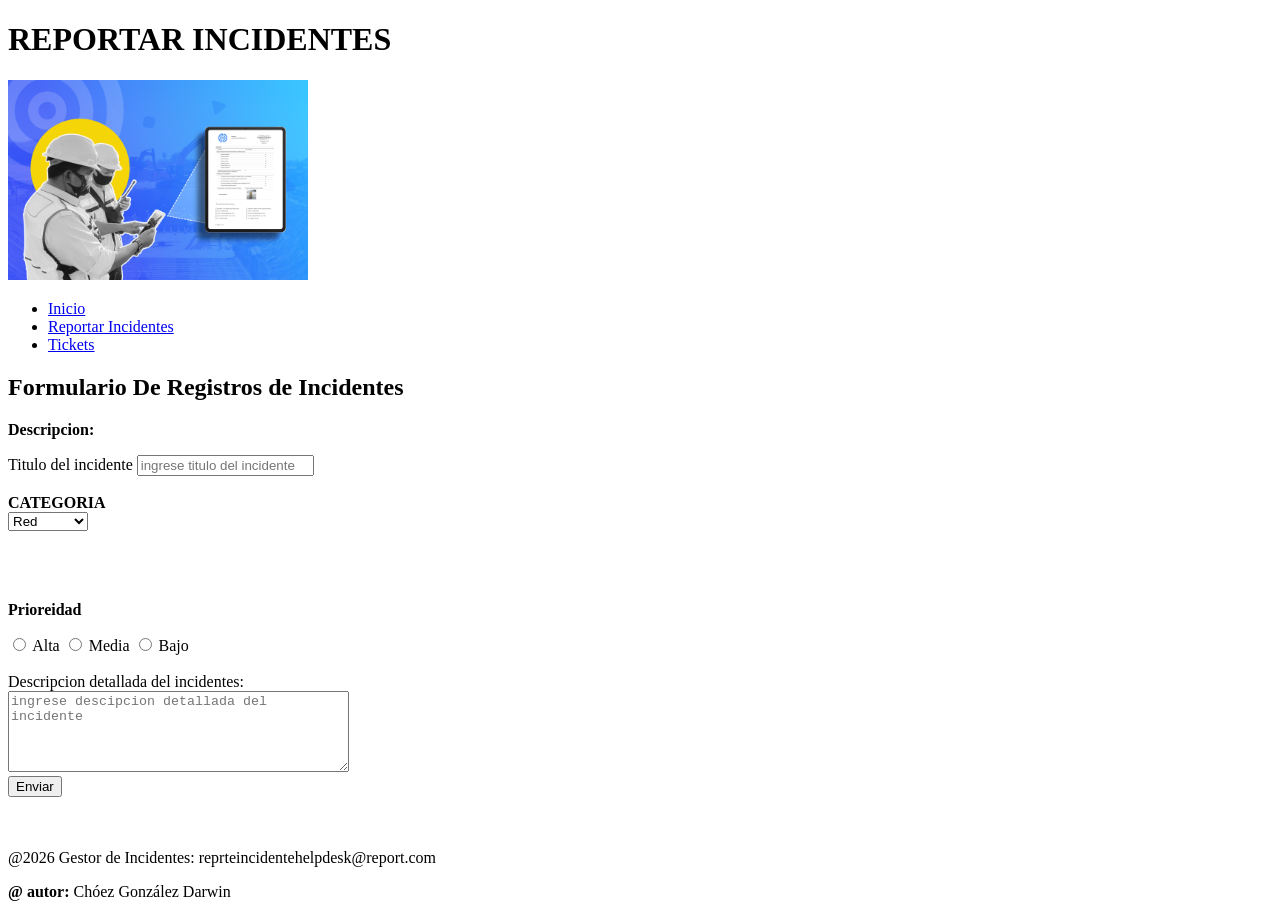
==== reportar.html @ a476f5bc "documentos: agregado README.md con instrucciones del proyecto" ====
<!DOCTYPE html>
<html lang="en">
<head>
    <meta charset="UTF-8">
    <meta name="viewport" content="width=device-width, initial-scale=1.0">
    <title>REPORTE DE INCIDENTES</title>
</head> 


<body>
    <header>
        <h1>REPORTAR INCIDENTES</h1>
        <img src="imagen/Reportes1.png" alt="texto alt " width="300" >
    </header>
    <nav>
        <ul>
            <li> <a href="/index.html">Inicio</a></li>
            <li><a href="/reportar.html">Reportar Incidentes</a></li>
            <li><a href="/tickets.html">Tickets</a></li>
        </ul>
    </nav>
    <main>
          <section>
            <article>
                <h2>Formulario De Registros de Incidentes</h2>
                <p><b>Descripcion:</b></p>
                <form action="#" method="post"></form>
                <label for="titulo">Titulo del incidente</label>
               <input type="text" id="titulo" name="titulo" required 
                       placeholder="ingrese titulo del incidente"> <br><br>
                <label for="categoria"> <b>CATEGORIA</b></label><br>
                <select id="categoria" name="categoria">
                <option value="red">Red</option>
                <option value="Hardware">Hardware</option>
                <option value="Software">Software</option>
                </select>
                <br><br><br><br>
                <p><b>Prioreidad</b></p>
                <input type="radio" id="alta" name="Prioreidad" value="alta">
                <label for="alta">Alta</label>
                <input type="radio" id="media" name="Prioreidad" value="media">
                <label for="media">Media</label>
                <input type="radio" id="bajo" name="Prioreidad" value="bajo">
                <label for="bajo">Bajo</label>
                <br><br>
                <label for="description">Descripcion detallada del incidentes:</label>
                <br>
                <textarea name="descripcion" id="description" rows="5" cols="40" required placeholder="ingrese descipcion detallada del incidente"></textarea> <br>
                <button type="submit">Enviar</button>
             </article>
          </section>  
        </main>
        <footer>
            <br><br>
            <p> @2026 Gestor de Incidentes: reprteincidentehelpdesk@report.com</p>
            <p><b>@ autor:</b> Chóez González Darwin</p>
        </footer>
</body>

</html>
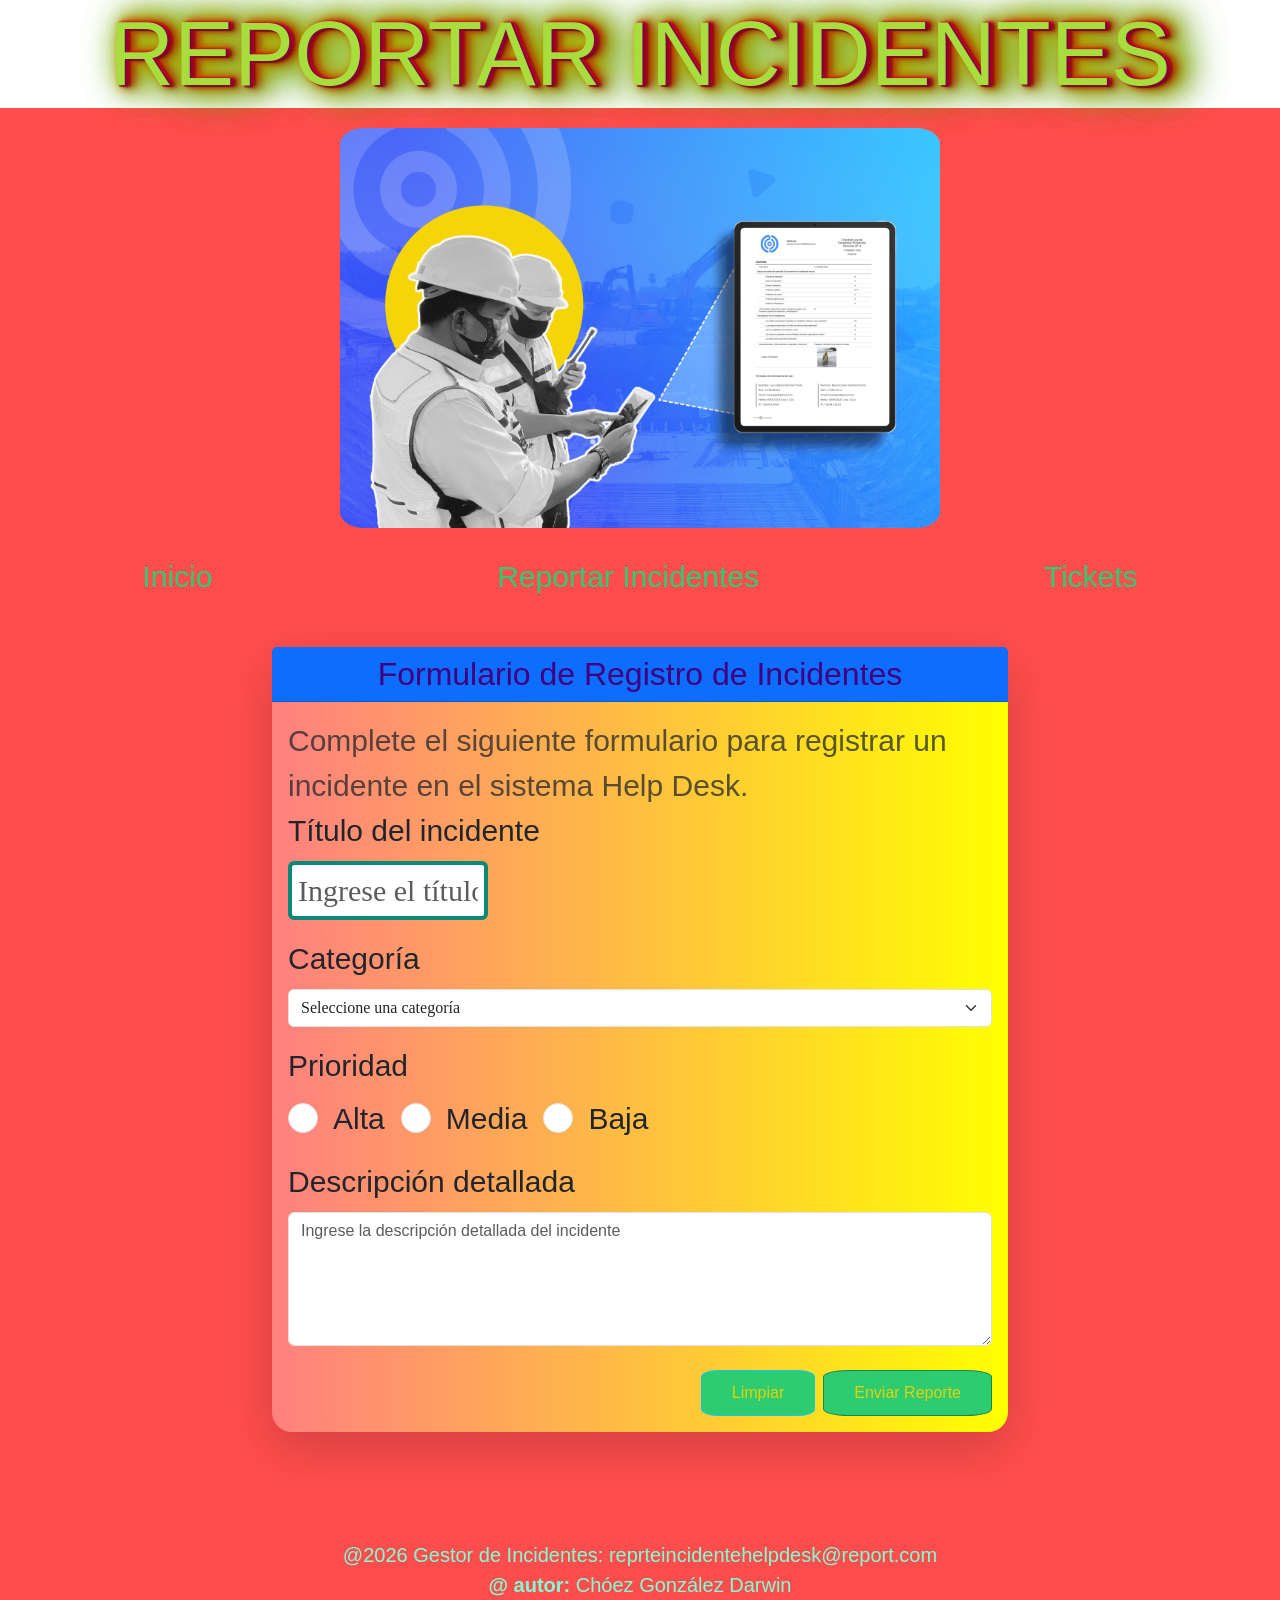
==== commit c192923f: "sistema: y aplicar técnicas de diseño fluido (Flexbox/Grid y Media Queries)" ====
--- a/reportar.html
+++ b/reportar.html
@@ -4,57 +4,163 @@
     <meta charset="UTF-8">
     <meta name="viewport" content="width=device-width, initial-scale=1.0">
     <title>REPORTE DE INCIDENTES</title>
+    <link href="https://cdn.jsdelivr.net/npm/bootstrap@5.3.8/dist/css/bootstrap.min.css" rel="stylesheet" integrity="sha384-sRIl4kxILFvY47J16cr9ZwB07vP4J8+LH7qKQnuqkuIAvNWLzeN8tE5YBujZqJLB" crossorigin="anonymous">
+    <link rel="stylesheet" href="style.css">
+    
 </head> 
 
 
 <body>
     <header>
         <h1>REPORTAR INCIDENTES</h1>
-        <img src="imagen/Reportes1.png" alt="texto alt " width="300" >
+        <img src="imagen/Reportes1.png" class="img-fluid card-imag"
+         alt="Gestor de Incidentes">
     </header>
+
     <nav>
-        <ul>
+        <ul class="nav-bar">
             <li> <a href="/index.html">Inicio</a></li>
             <li><a href="/reportar.html">Reportar Incidentes</a></li>
             <li><a href="/tickets.html">Tickets</a></li>
         </ul>
     </nav>
     <main>
-          <section>
-            <article>
-                <h2>Formulario De Registros de Incidentes</h2>
-                <p><b>Descripcion:</b></p>
-                <form action="#" method="post"></form>
-                <label for="titulo">Titulo del incidente</label>
-               <input type="text" id="titulo" name="titulo" required 
-                       placeholder="ingrese titulo del incidente"> <br><br>
-                <label for="categoria"> <b>CATEGORIA</b></label><br>
-                <select id="categoria" name="categoria">
-                <option value="red">Red</option>
-                <option value="Hardware">Hardware</option>
-                <option value="Software">Software</option>
-                </select>
-                <br><br><br><br>
-                <p><b>Prioreidad</b></p>
-                <input type="radio" id="alta" name="Prioreidad" value="alta">
-                <label for="alta">Alta</label>
-                <input type="radio" id="media" name="Prioreidad" value="media">
-                <label for="media">Media</label>
-                <input type="radio" id="bajo" name="Prioreidad" value="bajo">
-                <label for="bajo">Bajo</label>
-                <br><br>
-                <label for="description">Descripcion detallada del incidentes:</label>
-                <br>
-                <textarea name="descripcion" id="description" rows="5" cols="40" required placeholder="ingrese descipcion detallada del incidente"></textarea> <br>
-                <button type="submit">Enviar</button>
-             </article>
-          </section>  
-        </main>
-        <footer>
+       <div class="container py-5">
+    <div class="row justify-content-center">
+        <div class="col-12 col-md-10 col-lg-8">
+            <div class=" card shadow-lg border-0">
+                <div class="card-header bg-primary text-white text-center">
+                    <h2 class="mb-0">Formulario de Registro de Incidentes</h2>
+                </div>
+                   <div class="card-body">
+                    <p class="text-muted">
+                        Complete el siguiente formulario para registrar un incidente en el sistema Help Desk.
+                    </p>
+
+                    <form action="#" method="post">
+
+                        <!-- Título -->
+                        <div class="mb-3">
+                            <label for="titulo" class="form-label">
+                                Título del incidente
+                            </label>
+
+                            <input
+                                type="text"
+                                class="form-control"
+                                id="titulo"
+                                name="titulo"
+                                placeholder="Ingrese el título del incidente"
+                                required>
+                        </div>
+
+                        <!-- Categoría -->
+                        <div class="mb-3">
+
+                            <label for="categoria" class="form-label">
+                                Categoría
+                            </label>
+
+                            <select class="form-select" id="categoria" name="categoria">
+
+                                <option selected disabled>
+                                    Seleccione una categoría
+                                </option>
+
+                                <option value="Red">Red</option>
+
+                                <option value="Hardware">Hardware</option>
+
+                                <option value="Software">Software</option>
+
+                            </select>
+
+                        </div>
+
+                        <!-- Prioridad -->
+                        <div class="mb-3">
+
+                            <label class="form-label d-block">
+                                Prioridad
+                            </label>
+
+                            <div class="d-flex flex-wrap gap-3">
+
+                                <div class="form-check">
+
+                                    <input class="form-check-input"
+                                           type="radio"
+                                           name="prioridad"
+                                           id="alta"
+                                           value="Alta">
+
+                                    <label class="form-check-label" for="alta">
+                                        Alta
+                                    </label>
+
+                                </div>
+
+                                <div class="form-check">
+
+                                    <input class="form-check-input"
+                                           type="radio"
+                                           name="prioridad"
+                                           id="media"
+                                           value="Media">
+
+                                    <label class="form-check-label" for="media">
+                                        Media
+                                    </label>
+
+                                </div>
+
+                                <div class="form-check">
+
+                                    <input class="form-check-input"
+                                           type="radio"
+                                           name="prioridad"
+                                           id="baja"
+                                           value="Baja">
+                                    <label class="form-check-label" for="baja">
+                                        Baja
+                                    </label>
+                                </div>
+                            </div>
+                        </div>
+
+                        <div class="mb-4">
+                            <label for="descripcion" class="form-label">
+                                Descripción detallada
+                            </label>
+                           <textarea
+                                class="form-control"
+                                id="descripcion"
+                                name="descripcion"
+                                rows="5"
+                                placeholder="Ingrese la descripción detallada del incidente"
+                                required></textarea>
+                        </div>
+
+                        <div class="d-flex flex-column flex-md-row justify-content-end gap-2">
+                            <button type="reset" class="btn btn-outline-info">
+                                Limpiar
+                            </button>
+                            <button type="submit" class="btn btn-outline-success">
+                                Enviar Reporte
+                            </button>
+                        </div>
+                    </form>
+                </div>
+            </div>
+        </div>
+    </div>
+</div>
+
+       </main>
+      <footer class="informer">
             <br><br>
             <p> @2026 Gestor de Incidentes: reprteincidentehelpdesk@report.com</p>
-            <p><b>@ autor:</b> Chóez González Darwin</p>
-        </footer>
+           <p><b>@ autor:</b> Chóez González Darwin</p>
+     </footer>
 </body>
-
 </html>
--- a/style.css
+++ b/style.css
@@ -0,0 +1,449 @@
+/*paleta de colores*/
+:root { 
+  
+ --color-primary: #1182f3;
+  --color-secondary: #00b894;
+  --color-danger: #d63031;
+  --color-success: #2ecc71;
+  --color-warning: #f1c40f;
+  --color-error: #e74c3c;
+  --color-light: #f9f9f9;
+  --color-dark: #2d3436;
+  --color-verde-verdoso:#006666;
+  --color-rosa-coral:#ff8080;
+  --color-amarillo-pastel:#FFFF80;
+  --color-rojo-coral:#ff4D4D;
+  --color-carmin-claro:#ff6699;
+  --color-verde-neon:#4dff4d;
+  --color-arlequin:#4ce600;
+  --color-amarilloelectrico:#ffff00;
+  --color-turquezabrillante:#00e6e6;
+  --color-magentaoscuro:#990099;
+  --color-purpurafrio:#4d004d;
+  --color-lavanda:#ffccff;
+  --color-borgoña:#99001a;
+  --color-rosapalo:#ffccdd;
+  --color-verdeislamico:#009900;
+  --color-azulbondo:#0095b3;
+
+/* Variables globales */
+
+  --font-base: 'Segoe UI', Arial, serif, sans-serif;
+  --font-size-base: 30px;
+}
+
+/* Regla general de box-sizing */
+* {
+  margin: 0;
+  padding: 0;
+  box-sizing: border-box;
+}
+
+/* Tipografía base aplicada al body */
+body {
+  font-family: var(--font-base);
+  font-size: var(--font-size-base);
+  background-color: var(--color-rojo-coral);
+  color: var(--color-secondary);
+  line-height: 1.5;
+}
+
+
+/*===========================*/
+/* Barra de navegación con Flexbox */
+.nav-bar {
+  display: flex;
+  justify-content: space-around;
+  list-style: none;
+  padding: 0;
+  margin: 0;
+}
+
+.nav-bar li a {
+  text-decoration: none;
+  color:var(--color-success);
+  font-size: 30px;
+}
+
+/* Dashboard con Grid */
+.dashboard {
+  display: grid;
+  grid-template-columns: 300fr 50fr;
+  gap: 20px;
+  padding: 20px;
+  margin: 10px  10px auto;
+}
+
+/* Formularios estilizados */
+.form-card {
+  display: flex;
+  flex-direction: column;
+  gap: 15px;
+}
+
+footer{
+    margin-top:auto;
+}
+
+
+/* Responsividad con Media Queries */
+@media (max-width: 768px) {
+  .nav-bar {
+    flex-direction: column;
+    align-items: center;
+  }
+   
+   
+
+  .dashboard {
+    grid-template-columns: 1fr;
+    margin: 10px  10px auto;
+    margin: 10%;
+    font-size: 20px;
+    color:var(--color-verde-verdoso)
+  }
+
+  input, table, form {
+    width: 100%;
+  }
+ .nav-bar {
+    flex-direction: column;
+    align-items: center;
+  }
+
+  /*   reportes   */
+  .form-card {
+    width: 100%;
+  }
+
+  textarea, input, select {
+    width: 100%;
+  }
+  /*  para ticket tablas*/
+
+   .table-card {
+    font-size: 14px;
+    
+  }
+
+  .table-card th, .table-card td {
+    padding: 20px;
+  }
+
+  table {
+    width: 100%;
+    display: block;
+    overflow-x: auto; /* evita scroll horizontal */
+  }
+
+
+/* Móviles */
+
+@media (max-width:768px){
+
+    header h1{
+        font-size:1.8rem;
+    }
+
+    h2{
+        font-size:1.4rem;
+    }
+
+    h4{
+        font-size:1.1rem;
+    }
+
+    .card{
+        padding:20px;
+    }
+
+    .btn{
+        width:100%;
+    }
+
+    .card-text{
+        text-align:center;
+    }
+
+}
+
+/* Pantallas muy pequeñas */
+
+@media (max-width:576px){
+
+    body{
+        font-size:16px;
+    }
+
+    header{
+        padding:20px 10px;
+    }
+
+    .card{
+        margin:10px;
+    }
+
+}
+
+
+/* Tablet */
+
+@media (max-width:992px){
+
+    header h1{
+        font-size:2.3rem;
+    }
+
+}
+
+/*    ajustes para movil*/
+@media (max-width: 768px) {
+
+    h2{
+        font-size:1.5rem;
+    }
+    header h1{
+        font-size:2.3rem;
+    }
+
+    .card{
+         width:100%;
+    max-width:900px;
+    margin:auto;
+    
+    }
+
+    .btn{
+        width:100%;
+    }
+
+    textarea{
+        min-height:140px;
+    }
+
+}
+
+
+}
+
+
+/* Estilo para tablas tipo tarjeta */
+.table-card {
+  width: 100%;
+  border-collapse: collapse;
+  margin-top: 20px;
+  background: var(--color-light);
+  box-shadow: 0 4px 6px rgba(0,0,0,0.1);
+}
+
+.table-card th, .table-card td {
+  border: 1px solid var(--color-dark);
+  padding: 10px;
+  text-align: center;
+}
+
+.table-card th {
+  background-color: var(--color-secondary);
+  color: var(--color-light);
+}
+
+.informer{
+    color: var(--color-dark);
+    font-size: 20px;
+    text-align: center;
+}
+
+/*=======================*/
+
+.header{
+    display:flex;
+    flex-direction:column;
+    align-items:center;
+    justify-content:center;
+    gap:20px;
+    padding:20px;
+}
+
+body p{
+    color:aquamarine;
+    position: center;
+    size:80%;
+    margin: auto;
+}
+
+header p {
+    color:aqua;
+    font-weight: 900;
+    text-shadow: 2px 0 0px #2ecc71;
+    font-size: 200%;
+}
+    /*  TITULO*/
+header h1 {
+    color:#A7DDEC;
+    background: #FFFFFF;
+    text-shadow: 2px 0 0px #800040, 3px 2px 0px rgba(77,0,38,0.5), 3px 0 3px #FF002B, 5px 0 3px #800015, 6px 2px 3px rgba(77,0,13,0.5), 6px 0 9px #FF5500, 8px 0 9px #802A00, 9px 2px 9px rgba(77,25,0,0.5), 9px 0 18px #FFD500, 11px 0 18px #806A00, 12px 2px 18px rgba(77,66,0,0.5), 12px 0 30px #D4FF00, 14px 0 30px #6A8000, 15px 2px 30px rgba(64,77,0,0.5), 15px 0 45px #80FF00, 17px 0 45px #408000, 17px 2px 45px rgba(38,77,0,0.5);
+    color: #A7DD3C;
+    background: #FFFFFF;
+    text-align: center;
+    font-size: 300%;
+}
+
+.detalle {
+    color:#ffbf00;
+}
+h2{
+    color:#400080;
+}
+/*aplicacion de estilo :hover :focus en los botones*/
+.btn {
+    color: #e4d20a;;
+    background-color:var(--color-success);
+    border-radius: 15%;
+    padding: 10px 30px;
+    font-size: 23px 20px;
+}
+
+.btn:hover{
+    background:var(--color-magentaoscuro);
+   
+}
+.btn:focus{
+  outline: 2px solid var(--color-warning); /* borde visible para accesibilidad */
+  outline-offset: 2px;
+}
+
+.nav-bar li a:hover {
+  
+  color:var(--color-dark);
+  
+}
+
+
+.btn-enviar {
+   color:var(--color-light) ;
+    background-color: #006666;
+    border-radius: 6%;
+    background-size: 10px;
+    margin: 10px 10px;
+    font-style: italic;
+    width: 30px;
+    border: 5px;
+    padding: 6px 30px;
+    font-size: 16px;
+}
+
+
+/*Estilos en las terjetas*/
+.card{
+     width:100%;
+    max-width:900px;
+    margin: auto;
+    padding:0;
+    height:auto;
+    border:2px solid var(--color-dark);
+    border-radius:20px;
+    background:linear-gradient(to right,#ff8080,yellow);
+    box-shadow:15px 15px 18px #20b90b;
+}
+.card-imag{
+     max-width:600px;
+    width:350%;
+    height:auto;
+    border-radius: 4%;
+    background-position:center;
+     margin:20px auto;
+    margin-bottom: 2%;
+    background-size: over;
+     display:block;
+}
+.table-cardt{
+    color:#3078d6;
+}
+
+.ticket {
+    color: var(--color-secondary);
+}
+
+/*CAMPO DE FORMULARIO ESTILIZADO*/
+/* Campos de texto y listas desplegables */
+input[type="text"], select {
+  width: 200px;                  /* ancho fijo */
+  padding: 3px 6px;               /* espacio interno */
+  border: 4px solid #098978;        /* borde gris claro */
+  font-family: serif;
+  font-size:100%;
+  margin-bottom:2%;
+  transition: border-color 0.3s ease, box-shadow 0.3s ease;
+}
+
+/* Hover: resalta el borde */
+input[type="text"]:hover, select:hover {
+  border-color: var(--color-warning);
+}
+
+/* Focus: sombreado al hacer clic o al recibir foco */
+input[type="text"]:focus, select:focus {
+  border-color: var(--color-lavanda);
+  box-shadow: 0 0 3px var(--color-magentaoscuro);
+}
+
+     /* Alertas*/
+
+.formulario {
+    color:var(--color-magentaoscuro);
+    text-align: center;
+    font-size: 100%;
+    margin: 1%;
+    padding: 12%;
+}
+
+
+.badge-media{
+    color:var(--color-warning);
+    text-align: center;
+    font-size: 100%;
+    margin: 1%;
+    font-weight: bolder;
+    gap: 0.5rem;
+}
+
+.badge-baja{
+    color:var(--color-arlequin);
+    text-align: center;
+    font-size: 100%;
+    margin: 1%;
+    font-weight: bolder;
+}
+.badge-alta{
+    color:var(--color-danger);
+    text-align: center;
+    font-size: 100%;
+    margin: 1%;
+    font-weight: bolder;
+}
+
+.alert{
+    width: 75%;
+    height: 50;
+    font-weight: bolder;
+    font-size: 150%;
+    font-weight: bolder;
+    padding: 10px 20px;
+    text-align: center;
+}
+.success{
+    color: var(--color-arlequin);
+    text-align: center;
+    border: 5px dotted black;
+    background-color: var(--color-verde-neon);
+}
+.danger{
+    color: var(--color-verde-neon);
+    background-color:var(--color-danger);
+    border: 5px dotted black;
+}
+
+.info{
+    color: var(--color-warning);
+    background-color:var(--color-amarillo-pastel);
+}
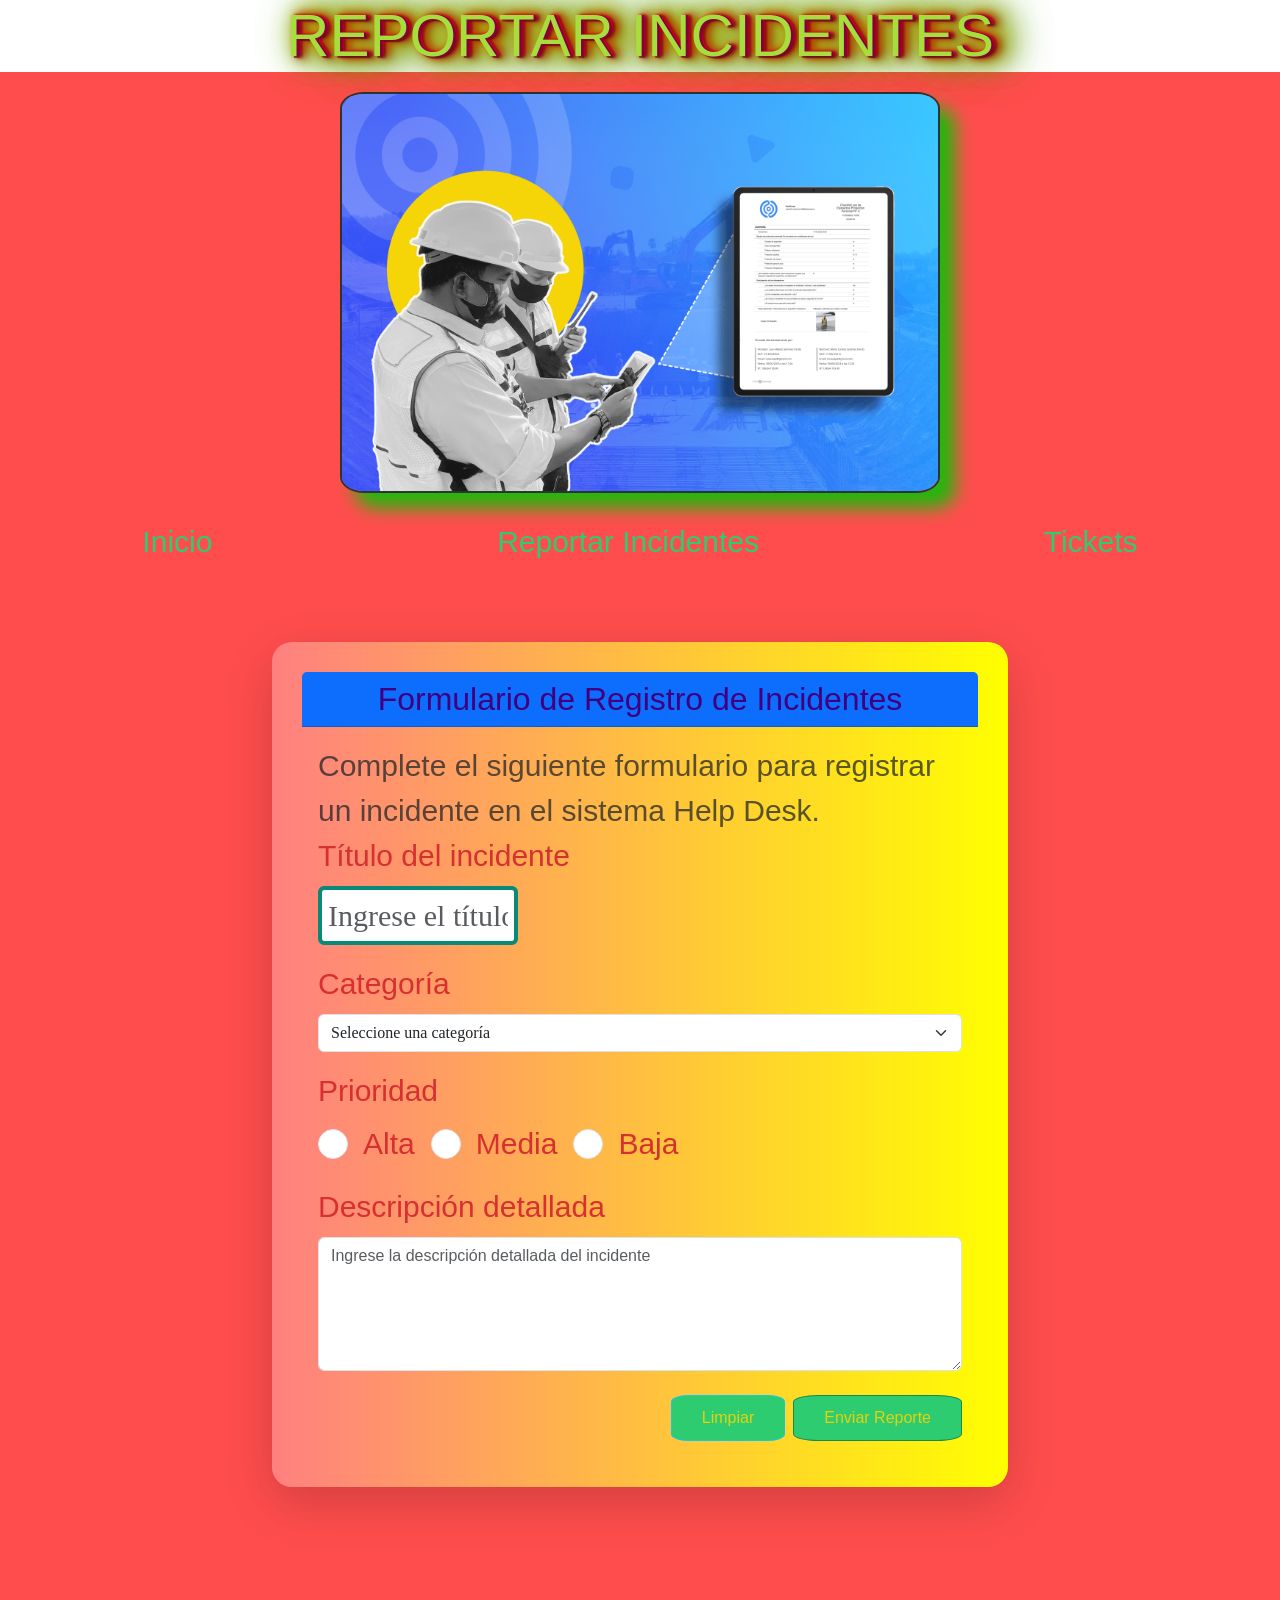
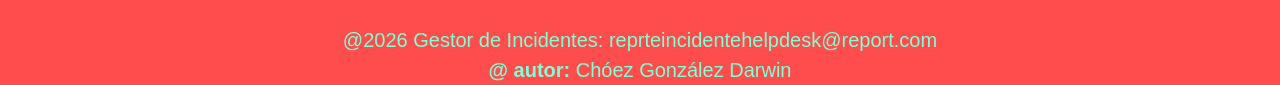
==== commit ffdc9c9e: "Merge feature/responsive-layout into Desarrollo" ====
--- a/reportar.html
+++ b/reportar.html
@@ -1,18 +1,16 @@
 <!DOCTYPE html>
-<html lang="en">
+<html lang="es">
 <head>
     <meta charset="UTF-8">
     <meta name="viewport" content="width=device-width, initial-scale=1.0">
     <title>REPORTE DE INCIDENTES</title>
     <link href="https://cdn.jsdelivr.net/npm/bootstrap@5.3.8/dist/css/bootstrap.min.css" rel="stylesheet" integrity="sha384-sRIl4kxILFvY47J16cr9ZwB07vP4J8+LH7qKQnuqkuIAvNWLzeN8tE5YBujZqJLB" crossorigin="anonymous">
-    <link rel="stylesheet" href="style.css">
-    
+    <link rel="stylesheet" href="styless.css">
 </head> 
-
 
 <body>
     <header>
-        <h1>REPORTAR INCIDENTES</h1>
+       <h1>REPORTAR INCIDENTES</h1>
         <img src="imagen/Reportes1.png" class="img-fluid card-imag"
          alt="Gestor de Incidentes">
     </header>
@@ -25,7 +23,7 @@
         </ul>
     </nav>
     <main>
-       <div class="container py-5">
+   <div class="container py-5">
     <div class="row justify-content-center">
         <div class="col-12 col-md-10 col-lg-8">
             <div class=" card shadow-lg border-0">
@@ -77,7 +75,6 @@
 
                         </div>
 
-                        <!-- Prioridad -->
                         <div class="mb-3">
 
                             <label class="form-label d-block">
--- a/styless.css
+++ b/styless.css
@@ -0,0 +1,486 @@
+/*paleta de colores*/
+:root { 
+  
+ --color-primary: #1182f3;
+  --color-secondary: #00b894;
+  --color-danger: #d63031;
+  --color-success: #2ecc71;
+  --color-warning: #f1c40f;
+  --color-error: #e74c3c;
+  --color-light: #f9f9f9;
+  --color-dark: #2d3436;
+  --color-verde-verdoso:#006666;
+  --color-rosa-coral:#ff8080;
+  --color-amarillo-pastel:#FFFF80;
+  --color-rojo-coral:#ff4D4D;
+  --color-carmin-claro:#ff6699;
+  --color-verde-neon:#4dff4d;
+  --color-arlequin:#4ce600;
+  --color-amarilloelectrico:#ffff00;
+  --color-turquezabrillante:#00e6e6;
+  --color-magentaoscuro:#990099;
+  --color-purpurafrio:#4d004d;
+  --color-lavanda:#ffccff;
+  --color-borgoña:#99001a;
+  --color-rosapalo:#ffccdd;
+  --color-verdeislamico:#009900;
+  --color-azulbondo:#0095b3;
+
+/* Variables globales */
+
+  --font-base: 'Segoe UI', Arial, serif, sans-serif;
+  --font-size-base: 20px;
+}
+
+/* Regla general de box-sizing */
+*main {
+  margin: 0;
+  padding: 0;
+  box-sizing: border-box;
+}
+
+/* Tipografía base aplicada al body */
+body {
+  font-family: var(--font-base);
+  font-size: var(--font-size-base);
+  background-color: var(--color-rojo-coral);
+  color: var(--color-secondary);
+  line-height: 1.5;
+}
+
+
+/*===========================*/
+/* Barra de navegación con Flexbox */
+.nav-bar {
+  display: flex;
+  justify-content: space-around;
+  list-style: none;
+  padding: 0;
+  margin: 0;
+}
+
+.nav-bar li a {
+  text-decoration: none;
+  color:var(--color-success);
+  font-size: 30px;
+}
+
+/* Dashboard con Grid */
+.dashboard {
+  display: grid;
+  grid-template-columns: 300fr 50fr;
+  gap: 20px;
+  padding: 20px;
+  margin: 10px  10px auto;
+}
+
+/* Formularios estilizados */
+.form-card {
+  display: flex;
+  flex-direction: column;
+  gap: 15px;
+}
+
+footer{
+    margin-top:auto;
+}
+
+
+/* Responsividad con Media Queries */
+@media (max-width: 768px) {
+  .nav-bar {
+    flex-direction: column;
+    align-items: center;
+  }
+   
+   
+
+  .dashboard {
+    grid-template-columns: 1fr;
+    margin: 10px  10px auto;
+    margin: 10%;
+    font-size: 20px;
+    color:var(--color-verde-verdoso)
+  }
+
+  input, table, form {
+    width: 100%;
+  }
+ .nav-bar {
+    flex-direction: column;
+    align-items: center;
+  }
+
+  /*   reportes   */
+  .form-card {
+    width: 100%;
+  }
+
+  textarea, input, select {
+    width: 100%;
+  }
+  /*  para ticket tablas*/
+
+   .table-card {
+    font-size: 14px;
+    
+  }
+
+  .table-card th, .table-card td {
+    padding: 20px;
+  }
+
+  table {
+    width: 100%;
+    display: block;
+    overflow-x: auto; /* evita scroll horizontal */
+  }
+
+
+/* Móviles */
+
+@media (max-width:768px){
+
+    header h1{
+        font-size:1.8rem;
+    }
+
+    h2{
+        font-size:1.4rem;
+    }
+
+    h4{
+        font-size:1.1rem;
+    }
+
+    .card{
+        padding:20px;
+    }
+
+    .btn{
+        width:100%;
+    }
+
+    .card-text{
+        text-align:center;
+    }
+
+}
+
+/* Pantallas muy pequeñas */
+
+@media (max-width:576px){
+
+    body{
+        font-size:16px;
+    }
+
+    header{
+        padding:20px 10px;
+    }
+
+    .card{
+        margin:10px;
+    }
+
+}
+
+
+/* Tablet */
+
+@media (max-width:992px){
+
+    header h1{
+        font-size:2.3rem;
+    }
+
+}
+
+/*    ajustes para movil*/
+@media (max-width: 768px) {
+
+    h2{
+        font-size:1.5rem;
+    }
+    header h1{
+        font-size:2.3rem;
+    }
+
+    .card{
+         width:100%;
+    max-width:900px;
+    margin:auto;
+    
+    }
+
+    .btn{
+        width:100%;
+    }
+
+    textarea{
+        min-height:140px;
+    }
+
+}
+
+
+}
+
+
+/* Estilo para tablas tipo tarjeta */
+.table-card {
+  width: 100%;
+  border-collapse: collapse;
+  margin-top: 20px;
+  background: var(--color-light);
+  box-shadow: 0 4px 6px rgba(0,0,0,0.1);
+}
+
+.table-card th, .table-card td {
+  border: 1px solid var(--color-dark);
+  padding: 10px;
+  text-align: center;
+}
+
+.table-card th {
+  background-color: var(--color-secondary);
+  color: var(--color-light);
+}
+
+.informer{
+    color: var(--color-dark);
+    font-size: 20px;
+    text-align: center;
+}
+
+/*=======================*/
+
+.header{
+    display:flex;
+    flex-direction:column;
+    align-items:center;
+    justify-content:center;
+    gap:20px;
+    padding:20px;
+}
+
+
+body p{
+    color:aquamarine;
+    position: center;
+    size:80%;
+    margin: auto;
+}
+
+header p {
+    color:aqua;
+    font-weight: 900;
+    text-shadow: 2px 0 0px #2ecc71;
+    font-size: 200%;
+}
+    /*  TITULO*/
+header h1 {
+    color:#A7DDEC;
+    background: #FFFFFF;
+    text-shadow: 2px 0 0px #800040, 3px 2px 0px rgba(77,0,38,0.5), 3px 0 3px #FF002B, 5px 0 3px #800015, 6px 2px 3px rgba(77,0,13,0.5), 6px 0 9px #FF5500, 8px 0 9px #802A00, 9px 2px 9px rgba(77,25,0,0.5), 9px 0 18px #FFD500, 11px 0 18px #806A00, 12px 2px 18px rgba(77,66,0,0.5), 12px 0 30px #D4FF00, 14px 0 30px #6A8000, 15px 2px 30px rgba(64,77,0,0.5), 15px 0 45px #80FF00, 17px 0 45px #408000, 17px 2px 45px rgba(38,77,0,0.5);
+    color: #A7DD3C;
+    background: #FFFFFF;
+    text-align: center;
+    font-size: 300%;
+}
+
+.detalle {
+    color:#ffbf00;
+}
+h2{
+    color:#400080;
+}
+/*aplicacion de estilo :hover :focus en los botones*/
+.btn {
+    color: #e4d20a;;
+    background-color:var(--color-success);
+    border-radius: 15%;
+    padding: 10px 30px;
+    font-size: 23px 20px;
+}
+
+.btn:hover{
+    background:var(--color-magentaoscuro);
+   
+}
+.btn:focus{
+  outline: 2px solid var(--color-warning); /* borde visible para accesibilidad */
+  outline-offset: 2px;
+}
+
+.nav-item:hover{
+    color:var(--color-arlequin)
+    background:var(--color-magentaoscuro);
+}
+
+.btn-selec {
+    color:var(--color-amarillo-pastel)
+}
+
+.nav-bar li a:hover {
+  
+  color:var(--color-dark);
+  
+}
+
+
+.btn-enviar {
+   color:var(--color-light) ;
+    background-color: #006666;
+    border-radius: 6%;
+    background-size: 10px;
+    margin: 10px 10px;
+    font-style: italic;
+    width: 30px;
+    border: 5px;
+    padding: 6px 30px;
+    font-size: 16px;
+}
+
+
+/*Estilos en las terjetas*/
+.card{
+
+    width: 100%;
+    max-width:900px;
+    height: auto;
+    color:#d63031;
+    background: linear-gradient(to right, #ff8080, yellow);
+    font-size:150%;
+    border: 2px solid var(--color-dark);
+    border-radius: 20px;
+    padding: 30px;
+    margin: 30px auto;
+    box-shadow: 15px 15px 18px #20b90b;
+}
+.card-imag{
+    border-radius: 4%;
+    background-position:center;
+    margin-bottom: 10%;
+    background-size: over;
+
+     width:100%;
+    max-width:900px;
+    margin: auto;
+    padding:0;
+    height:auto;
+    border:2px solid var(--color-dark);
+    border-radius:20px;
+    background:linear-gradient(to right,#ff8080,yellow);
+    box-shadow:15px 15px 18px #20b90b;
+}
+.card-imag{
+     max-width:600px;
+    width:350%;
+    height:auto;
+    border-radius: 4%;
+    background-position:center;
+     margin:20px auto;
+    margin-bottom: 2%;
+    background-size: over;
+     display:block;
+}
+.table-cardt{
+    color:#3078d6;
+}
+
+.ticket {
+    color: var(--color-secondary);
+}
+
+/*CAMPO DE FORMULARIO ESTILIZADO*/
+/* Campos de texto y listas desplegables */
+input[type="text"], select {
+  width: 200px;                  /* ancho fijo */
+  padding: 3px 6px;               /* espacio interno */
+  border: 4px solid #098978;        /* borde gris claro */
+  font-family: serif;
+  font-size:100%;
+  margin-bottom:2%;
+  transition: border-color 0.3s ease, box-shadow 0.3s ease;
+}
+
+/* Hover: resalta el borde */
+input[type="text"]:hover, select:hover {
+  border-color: var(--color-warning);
+}
+
+/* Focus: sombreado al hacer clic o al recibir foco */
+input[type="text"]:focus, select:focus {
+  border-color: var(--color-lavanda);
+  box-shadow: 0 0 3px var(--color-magentaoscuro);
+}
+
+     /* Alertas*/
+.badge-alta {
+    color:var(--color-danger);
+    text-align: center;
+    font-size: 100%;
+    margin: 1%;
+}
+
+.formulario {
+    color:var(--color-magentaoscuro);
+    text-align: center;
+    font-size: 100%;
+    margin: 1%;
+    padding: 12%;
+}
+
+
+.badge-media{
+    color:var(--color-warning);
+    text-align: center;
+    font-size: 100%;
+    margin: 1%;
+    font-weight: bolder;
+    gap: 0.5rem;
+}
+
+.badge-baja{
+    color:var(--color-arlequin);
+    text-align: center;
+    font-size: 100%;
+    margin: 1%;
+    font-weight: bolder;
+}
+
+.badge-alta{
+    color:var(--color-danger);
+    text-align: center;
+    font-size: 100%;
+    margin: 1%;
+    font-weight: bolder;
+}
+
+
+.alert{
+    width: 75%;
+    height: 50;
+    font-weight: bolder;
+    font-size: 150%;
+    font-weight: bolder;
+    padding: 10px 20px;
+    text-align: center;
+}
+.success{
+    color: var(--color-arlequin);
+    text-align: center;
+    border: 5px dotted black;
+    background-color: var(--color-verde-neon);
+}
+.danger{
+    color: var(--color-verde-neon);
+    background-color:var(--color-danger);
+    border: 5px dotted black;
+}
+
+.info{
+    color: var(--color-warning);
+    background-color:var(--color-amarillo-pastel);
+}
